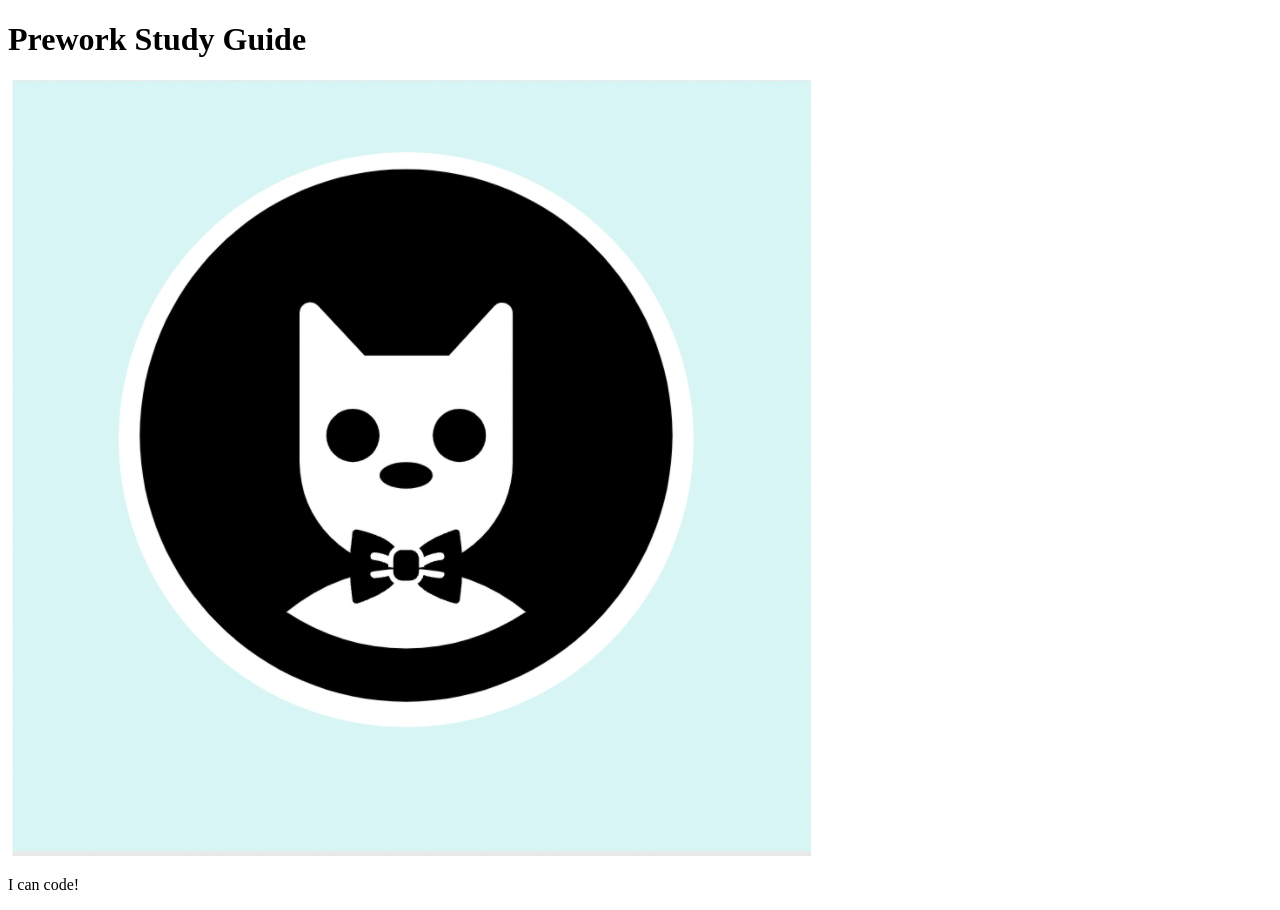
==== index.html @ 5b715b2e "New Commits" ====
<!DOCTYPE html>
<html lang="en">
  <head>
    <meta charset="UTF-8" />
    <meta http-equiv="X-UA-Compatible" content="IE=edge" />
    <meta name="viewport" content="width=device-width, initial-scale=1.0" />
    <title>Prework Study Guide</title>
  </head>
  <body>
    <header id="top">
      <h1>Prework Study Guide</h1>
      <img src="./assets/bowtie-cat.png" alt="Profile image of cat wearing a bow tie." />
    </header>
    <main>
      <!-- Student code goes here -->
    </main>

    <footer>
      <p>I can code!</p>
    </footer>
  </body>
</html>
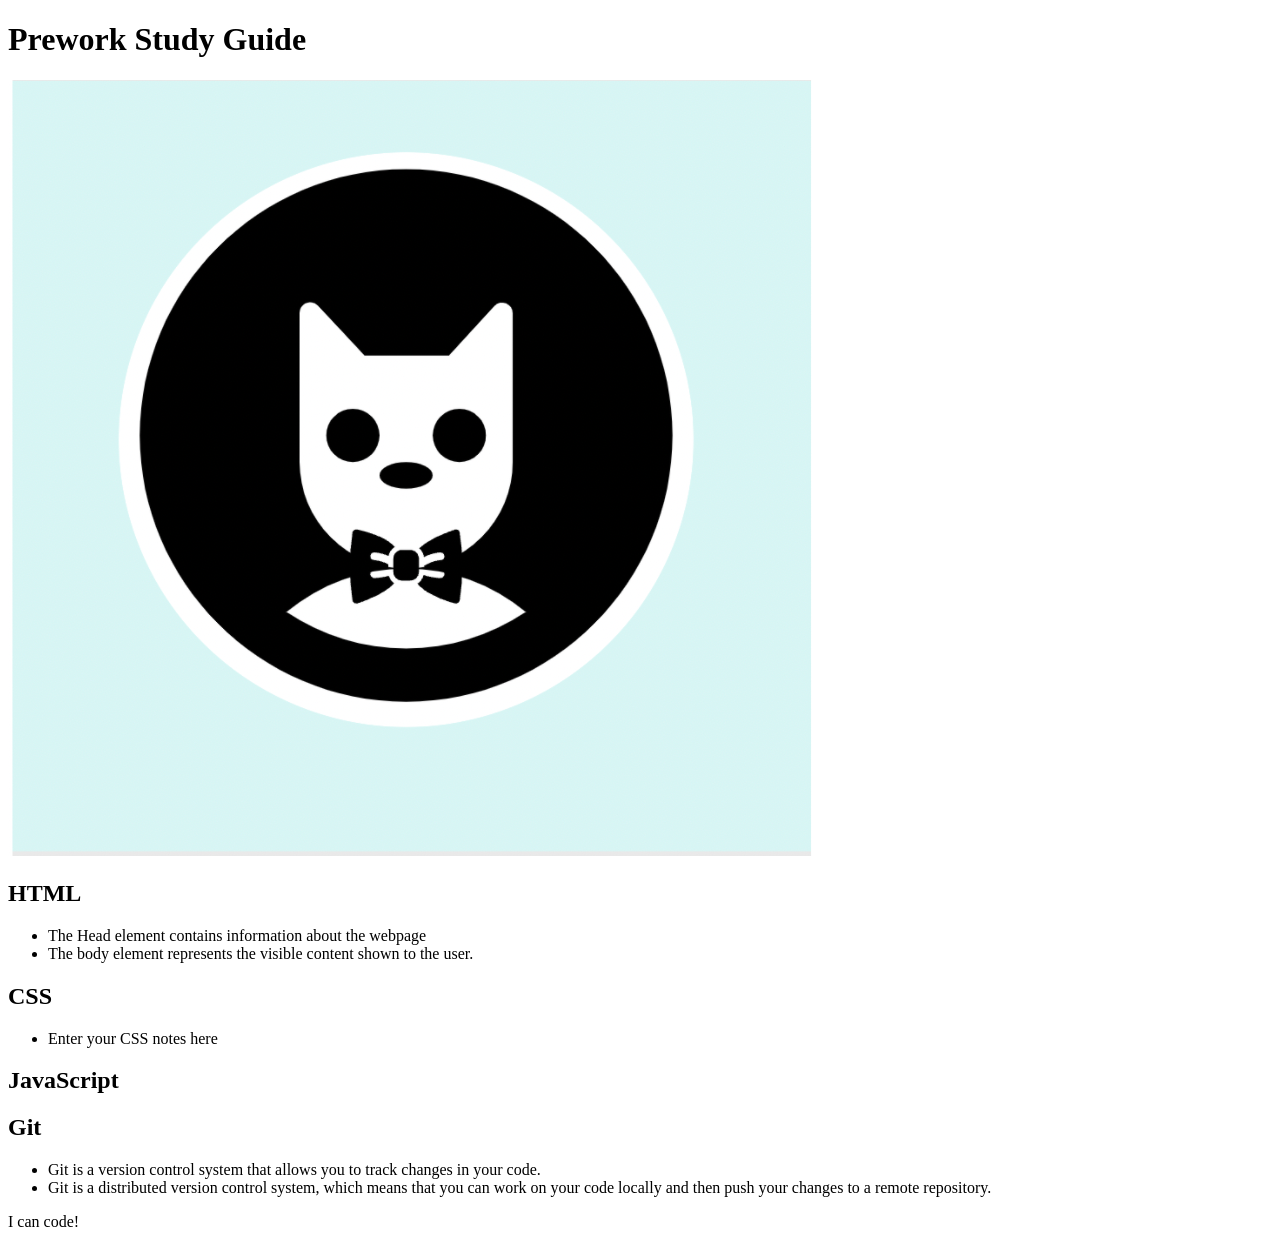
==== commit cd7c13ac: "added code to HTML file" ====
--- a/index.html
+++ b/index.html
@@ -12,7 +12,41 @@
       <img src="./assets/bowtie-cat.png" alt="Profile image of cat wearing a bow tie." />
     </header>
     <main>
-      <!-- Student code goes here -->
+<section class="card" id="html-section">
+  <h2>HTML</h2>
+  <ul>
+    <li>The Head element contains information about the webpage</li>
+    <li>The body element represents the visible content shown to the user.</li>
+  </ul> 
+</section>
+
+<section class="card" id="html-section">
+  <h2>CSS</h2>
+  <ul>
+    <li>Enter your CSS notes here</li>
+
+  </ul>
+</section>
+
+
+<section class="card" id="html-section">
+  <h2>JavaScript</h2>
+  <ul>
+
+  </ul>
+
+</section>
+     
+<section class="card" id="html-section">
+  <h2>Git</h2>  
+  <ul>
+    <li>Git is a version control system that allows you to track changes in your code.</li>
+    <li>Git is a distributed version control system, which means that you can work on your code locally and then push your changes to a remote repository.</li>
+  </ul>
+
+      </section>
+  
+      </section>
     </main>
 
     <footer>
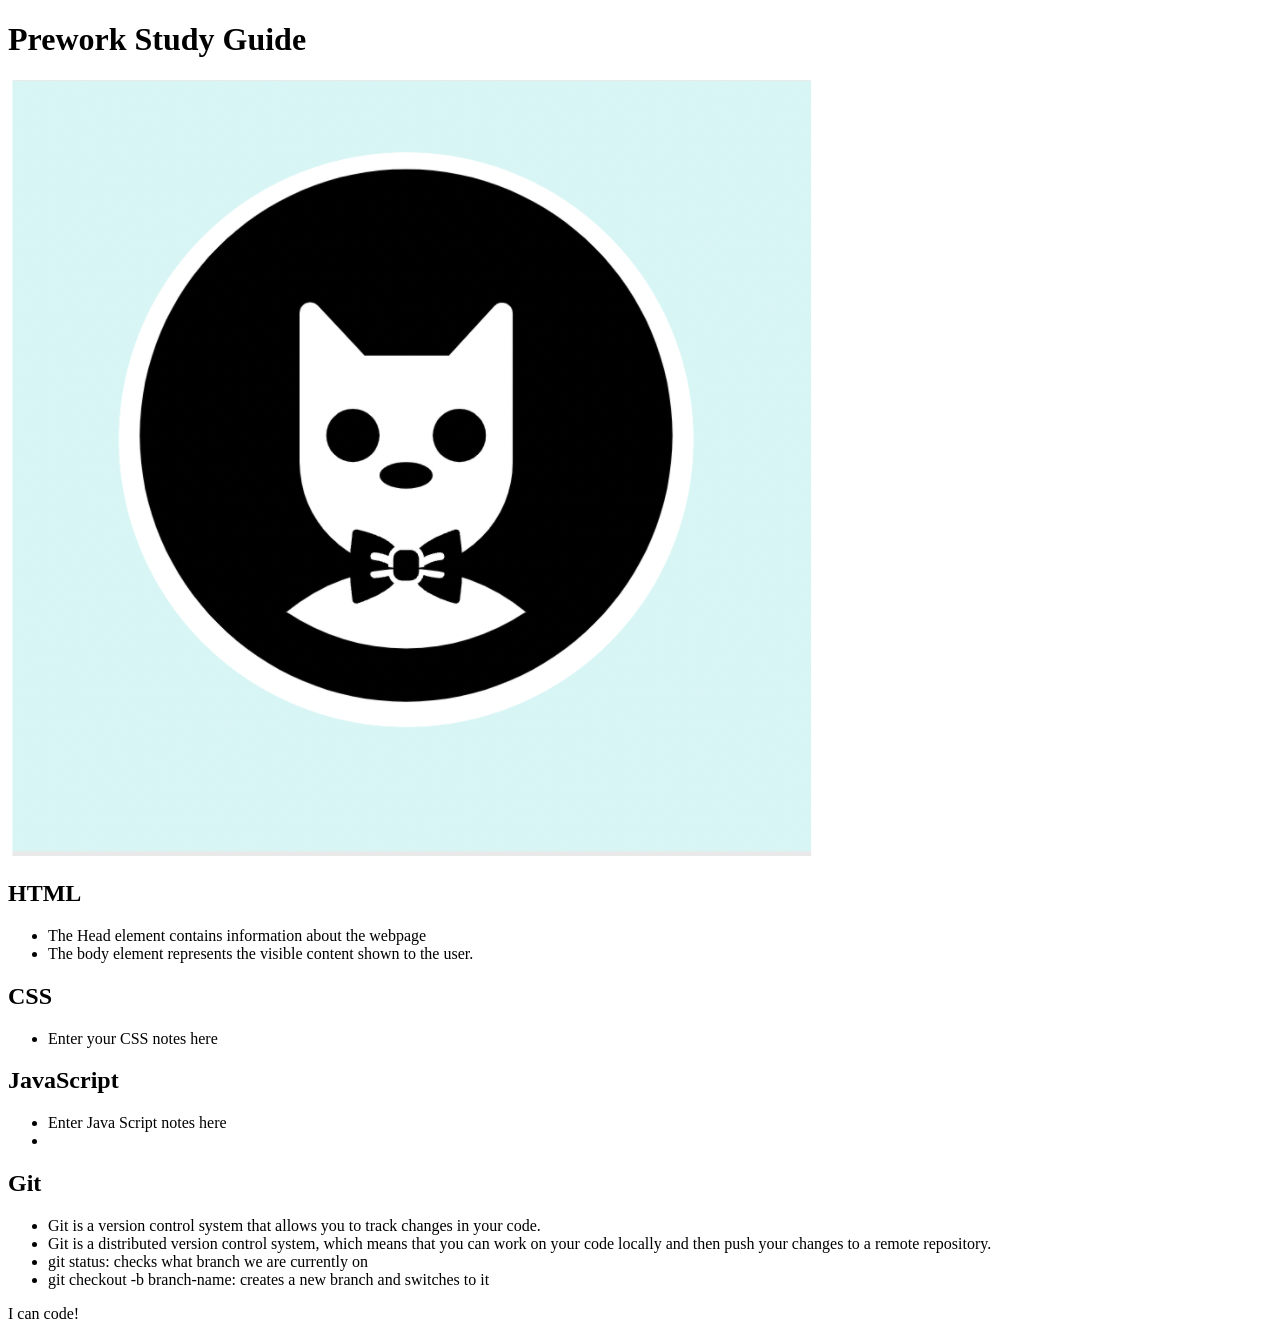
==== commit 36b65233: "added code to HTML file" ====
--- a/index.html
+++ b/index.html
@@ -12,6 +12,7 @@
       <img src="./assets/bowtie-cat.png" alt="Profile image of cat wearing a bow tie." />
     </header>
     <main>
+
 <section class="card" id="html-section">
   <h2>HTML</h2>
   <ul>
@@ -32,6 +33,8 @@
 <section class="card" id="html-section">
   <h2>JavaScript</h2>
   <ul>
+    <li>Enter Java Script notes here</li>
+    <li></li>
 
   </ul>
 
@@ -42,6 +45,8 @@
   <ul>
     <li>Git is a version control system that allows you to track changes in your code.</li>
     <li>Git is a distributed version control system, which means that you can work on your code locally and then push your changes to a remote repository.</li>
+  <li>git status: checks what branch we are currently on</li>
+  <li>git checkout -b branch-name: creates a new branch and switches to it</li>
   </ul>
 
       </section>
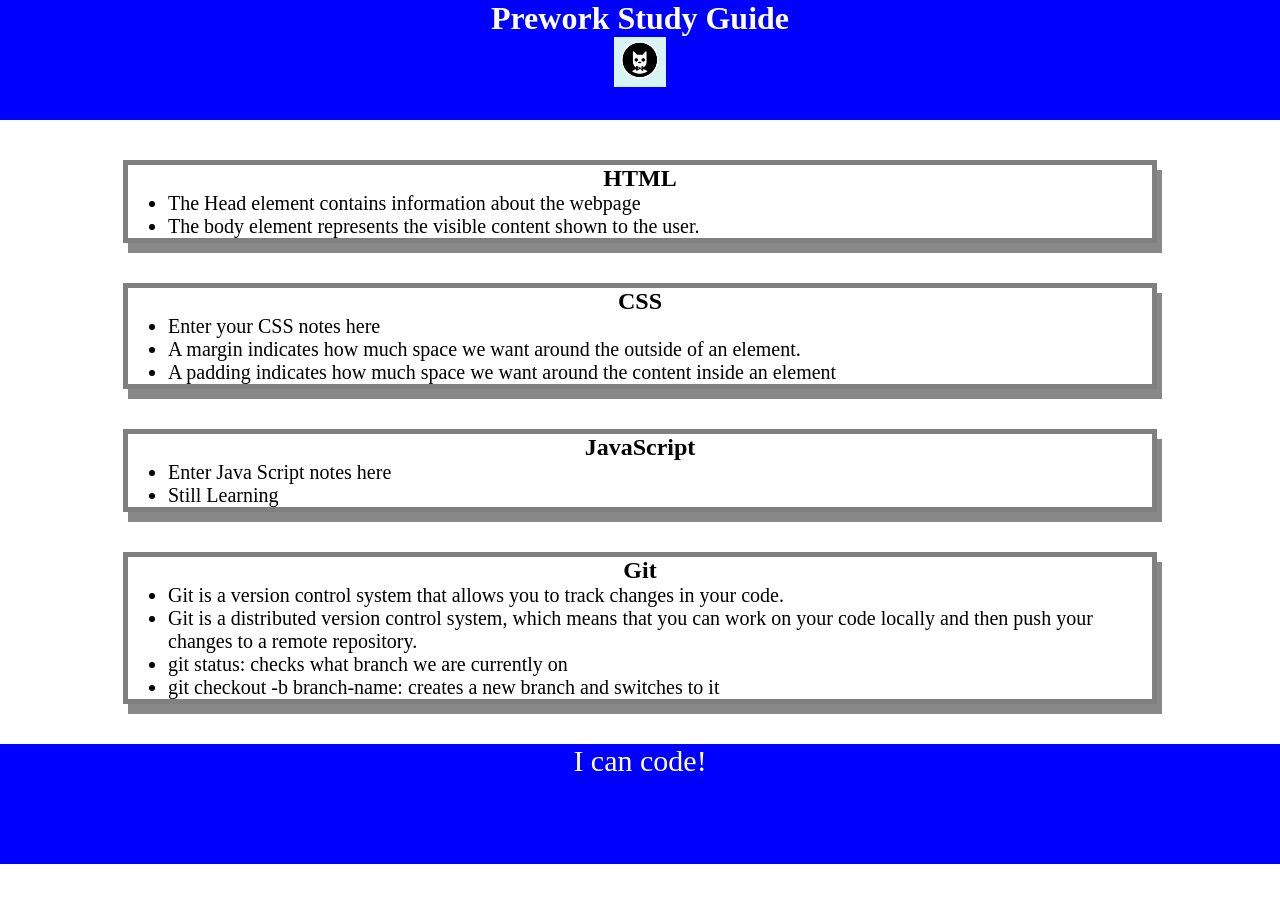
==== commit 15f96a6f: "added CSS to project" ====
--- a/index.html
+++ b/index.html
@@ -4,6 +4,7 @@
     <meta charset="UTF-8" />
     <meta http-equiv="X-UA-Compatible" content="IE=edge" />
     <meta name="viewport" content="width=device-width, initial-scale=1.0" />
+    <link rel="stylesheet" href="assets/style.css">
     <title>Prework Study Guide</title>
   </head>
   <body>
@@ -25,7 +26,8 @@
   <h2>CSS</h2>
   <ul>
     <li>Enter your CSS notes here</li>
-
+<li>A margin indicates how much space we want around the outside of an element.</li>
+<li>A padding indicates how much space we want around the content inside an element</li>
   </ul>
 </section>
 
@@ -34,7 +36,7 @@
   <h2>JavaScript</h2>
   <ul>
     <li>Enter Java Script notes here</li>
-    <li></li>
+    <li> Still Learning</li>
 
   </ul>
 
--- a/assets/style.css
+++ b/assets/style.css
@@ -0,0 +1,34 @@
+* {
+    margin:0;
+    padding:0;
+}
+header,footer {
+    width: 100%;
+    height: 120px;
+    background-color: blue;
+    color: white;
+
+}
+h1, h2 {
+    text-align: center;
+}
+img {
+    display: block;
+    height: 50px;
+    margin-left: auto;
+    margin-right: auto;
+}
+ul {
+    padding-left: 40px;
+    font-size: 20px;
+}
+p{
+    text-align: center;
+    font-size: 30px;
+}
+.card {
+    width: 80%;
+    margin: 40px auto;
+    border: 5px solid gray;
+    box-shadow: 5px 10px #888888;
+}
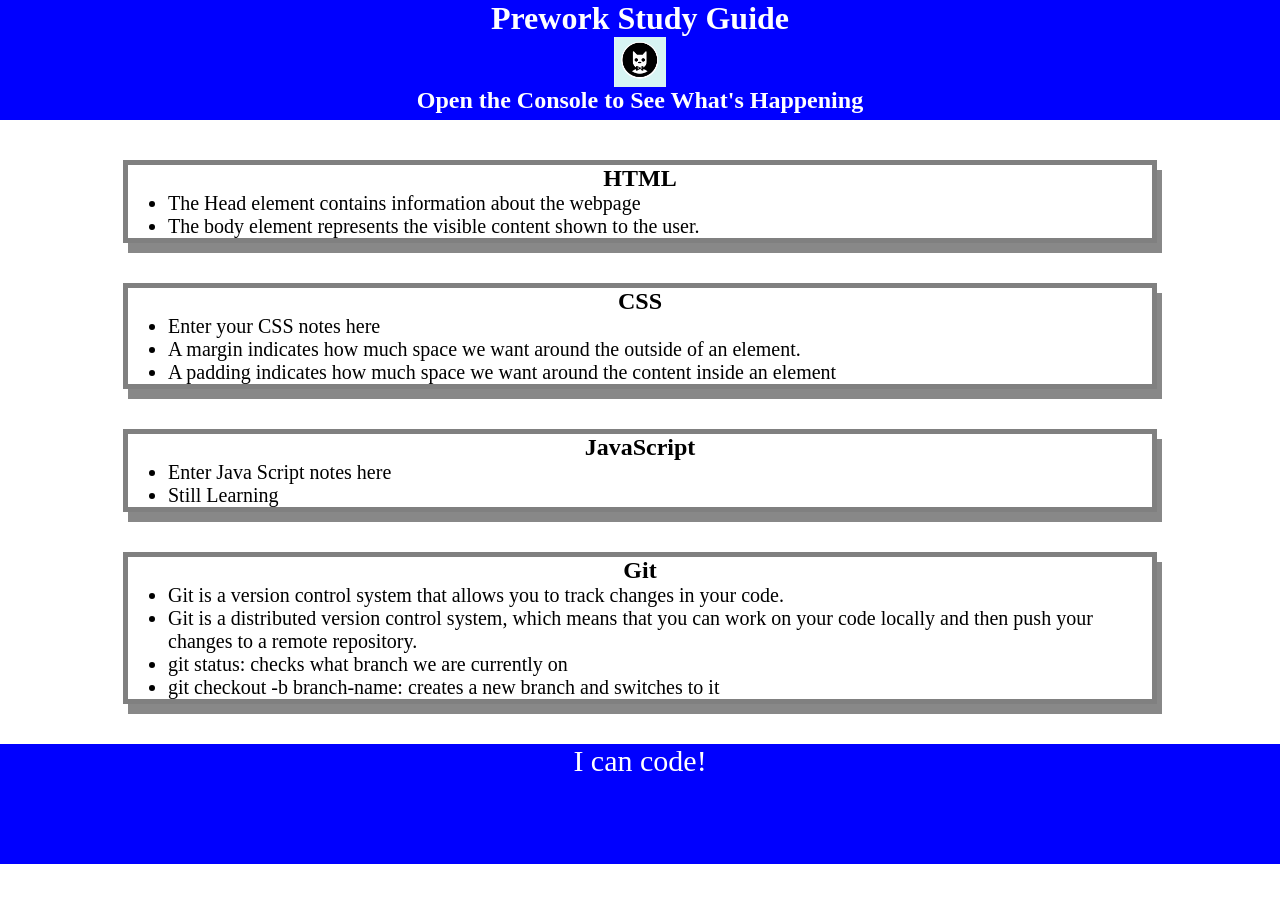
==== commit d7d1f60c: "JavaScript" ====
--- a/index.html
+++ b/index.html
@@ -11,6 +11,7 @@
     <header id="top">
       <h1>Prework Study Guide</h1>
       <img src="./assets/bowtie-cat.png" alt="Profile image of cat wearing a bow tie." />
+      <h2>Open the Console to See What's Happening</h2>
     </header>
     <main>
 
@@ -59,5 +60,6 @@
     <footer>
       <p>I can code!</p>
     </footer>
+    <script src="./assets/script.js"></script>
   </body>
 </html>
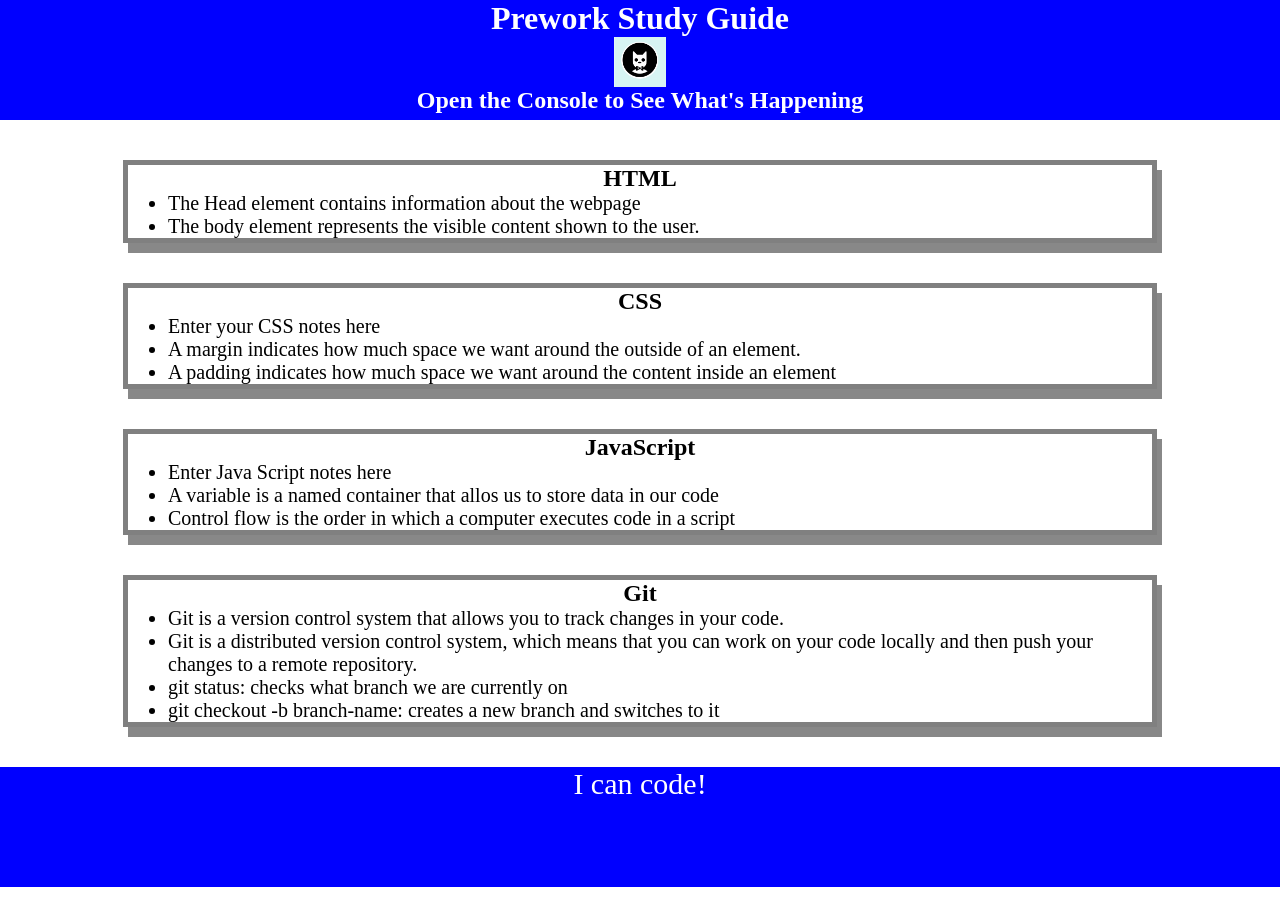
==== commit 0267f3a5: "JavaScript addition" ====
--- a/index.html
+++ b/index.html
@@ -37,8 +37,8 @@
   <h2>JavaScript</h2>
   <ul>
     <li>Enter Java Script notes here</li>
-    <li> Still Learning</li>
-
+    <li>A variable is a named container that allos us to store data in our code</li>
+    <li>Control flow is the order in which a computer executes code in a script</li>
   </ul>
 
 </section>
